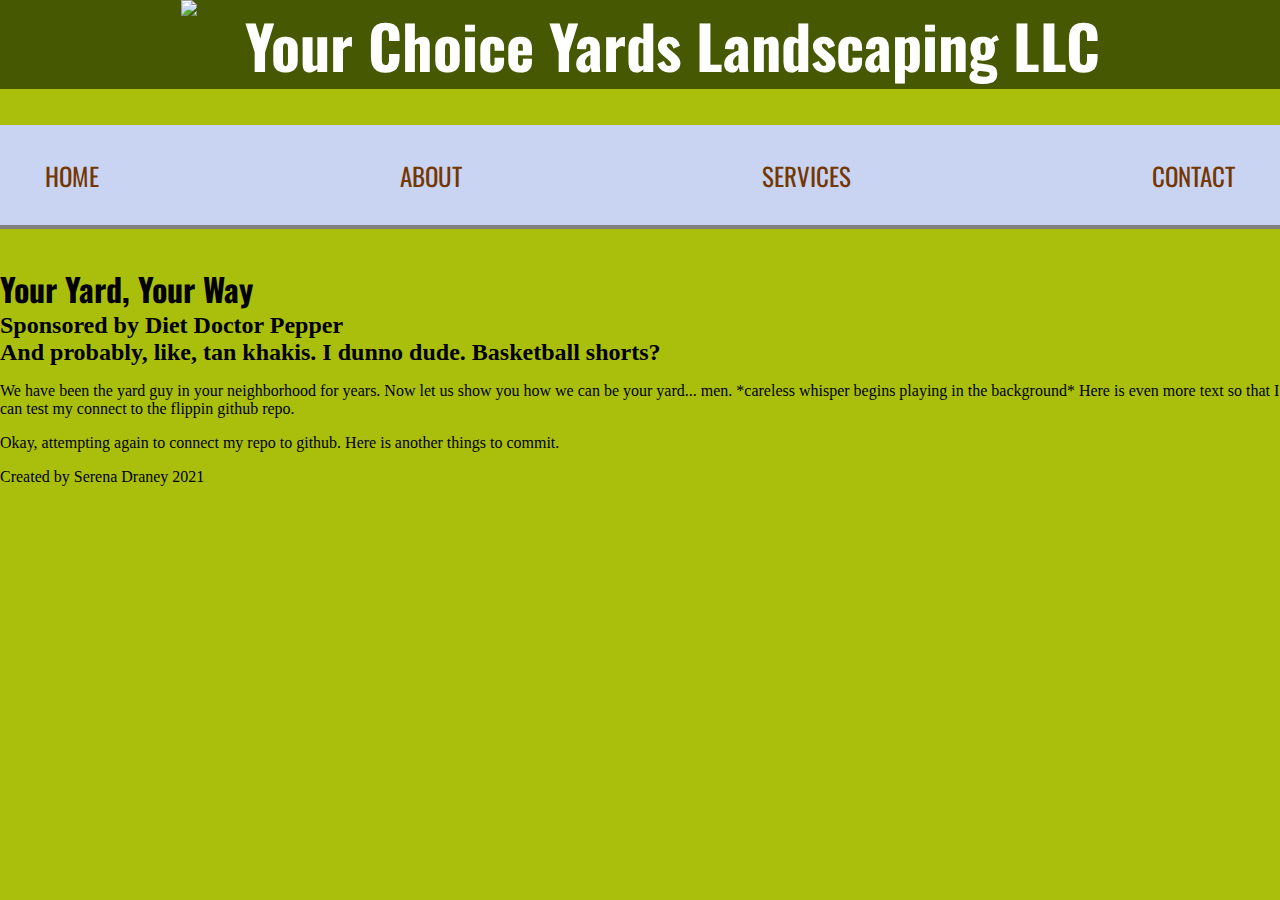
==== index.html @ e1be0724 "added navigation capabilities to all pages" ====
<!DOCTYPE html>
<html lang="en">
<head>
    <meta charset="UTF-8">
    <meta name="viewport" content="width=device-width, initial-scale=1.0">
    <link rel="preconnect" href="https://fonts.gstatic.com">
<link href="https://fonts.googleapis.com/css2?family=Oswald:wght@500&display=swap" rel="stylesheet">
<link rel="stylesheet" href="styles.css" />

    <title>Your Choice Home</title>
</head>
<header>
    <img class= "logo" src="logo_1-03-03.png">
    <h1 class="main-title">Your Choice Yards Landscaping LLC</h1>
</header>
<nav>
    <ul class="nav">
    <li class="active"> <a href="index.html">Home</a></li>
    <li> <a href="about.html">About</a></li>
    <li> <a href="services.html">Services</a></li>
    <li > <a href="contact.html">Contact</a></li>
    </ul>
</ul>
</nav>

<body>
    <h1>Your Yard, Your Way</h1>
    <h2>Sponsored by Diet Doctor Pepper</h2>
    <h2>And probably, like, tan khakis. I dunno dude. Basketball shorts?</h2>
    <p>We have been the yard guy in your neighborhood for years. Now let us show you how we can be your yard... men. *careless whisper begins playing in the background* 
        Here is even more text so that I can test my connect to the flippin github repo.
    </p>
    <p>Okay, attempting again to connect my repo to github. Here is another things to commit.</p>
</body>
<footer>Created by Serena Draney 2021</footer>
</html>
---- styles.css ----
body, h1, h2, h3, h4, h5, h6 {
    padding: 0;
    margin: 0;
}
body{
    background-color:#aabf0b;
}h1 {
    font-family: 'Oswald', sans-serif;  
}
.main-title {
    color: White;

}
.logo {
    width: 5%;
    min-width:fit-content;
}
header {
    display: flex;
    justify-content: center;
    font-size: 30px;
    background-color: #465902;
}
nav ul.nav  {
    display: flex;
  justify-content: space-between;
  align-items: center;
  font-variant-caps: all-small-caps;
  font-size: 36px;
  background-color: #c9d3f2;
  max-height: 60px;
  color: #733702;
  padding-left: 25px;
  padding-right: 25px;
  padding-bottom: 25px;
  padding-top: 15px;
  border-bottom: solid grey 4px;
  list-style-type: none;
  text-decoration: none;
}
nav ul.nav li a{
    display: block;
    padding: 10px 20px;
    text-decoration: none;
    font-family: 'Oswald', sans-serif;
    color: #733702;
}
nav ul.nav li a:hover {
    background-color:#465902;
    color: white;
}
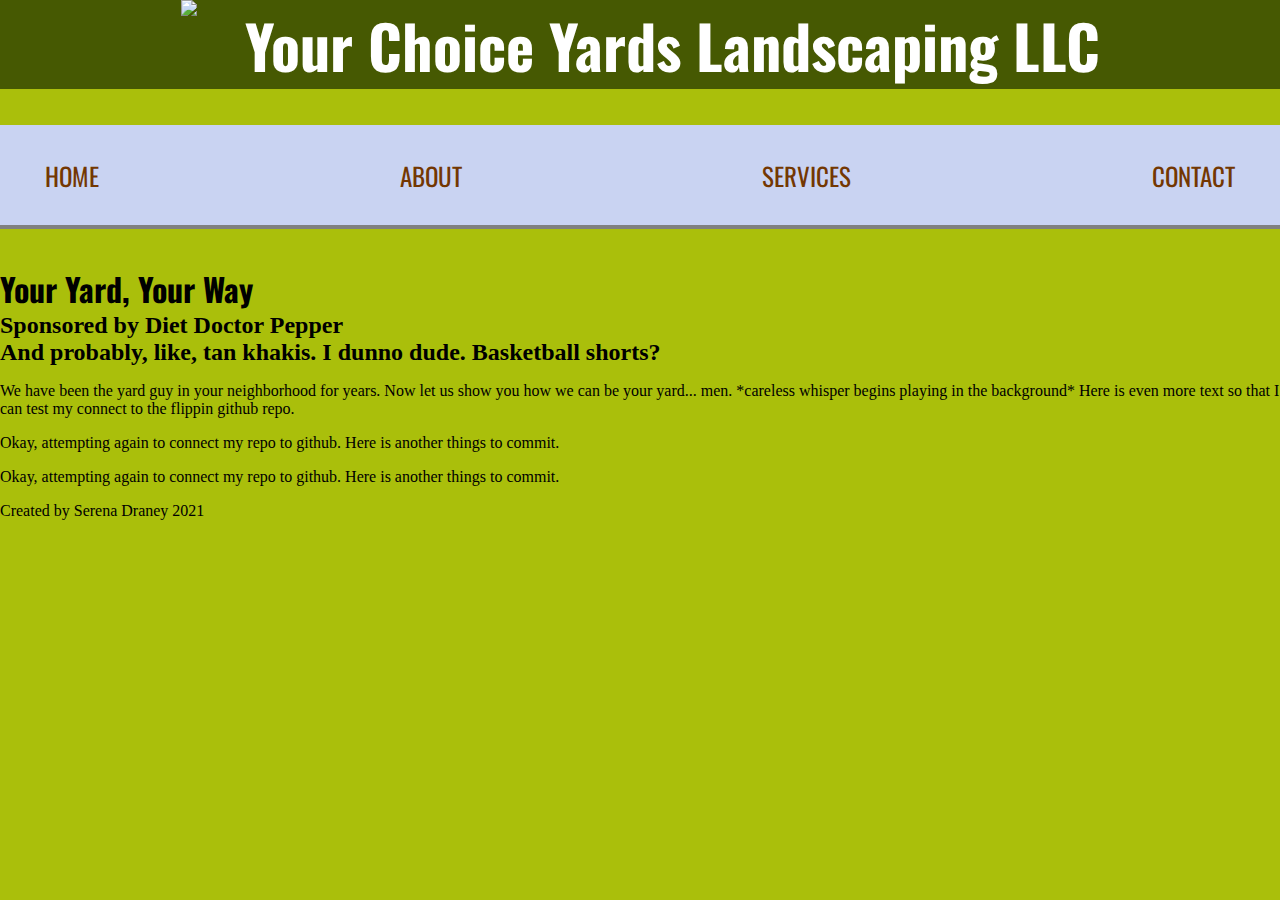
==== commit ecab5ad8: "checking folder for commit" ====
--- a/index.html
+++ b/index.html
@@ -31,6 +31,9 @@
         Here is even more text so that I can test my connect to the flippin github repo.
     </p>
     <p>Okay, attempting again to connect my repo to github. Here is another things to commit.</p>
+    <p>Okay, attempting again to connect my repo to github. Here is another things to commit.</p>
+    <script src="main.js" type="module"></script>
+    <footer>Created by Serena Draney 2021</footer>
 </body>
-<footer>Created by Serena Draney 2021</footer>
+
 </html>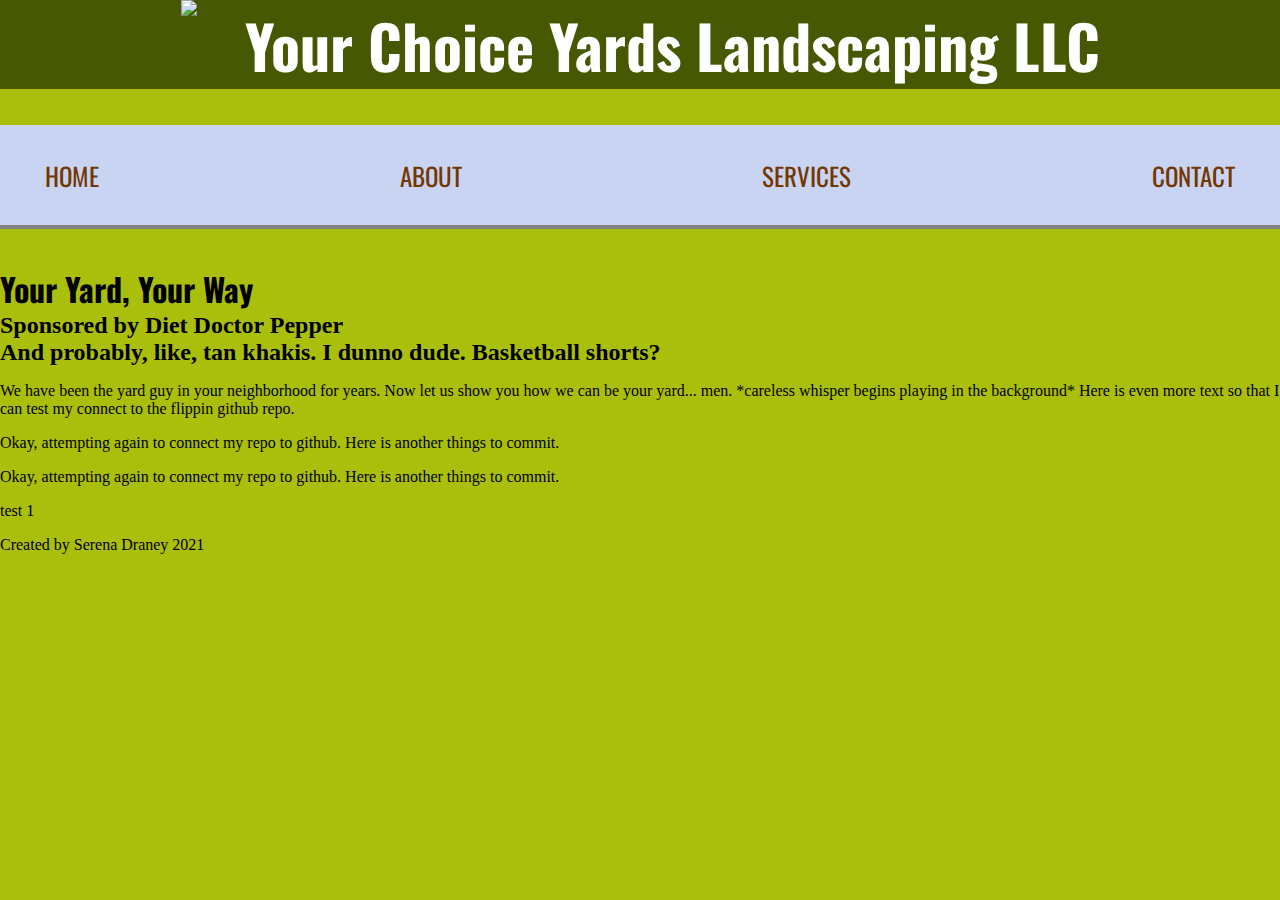
==== commit 81081089: "test 1" ====
--- a/index.html
+++ b/index.html
@@ -32,7 +32,9 @@
     </p>
     <p>Okay, attempting again to connect my repo to github. Here is another things to commit.</p>
     <p>Okay, attempting again to connect my repo to github. Here is another things to commit.</p>
-    <script src="main.js" type="module"></script>
+  <p>test 1</p>
+
+  </p><script src="main.js" type="module"></script>
     <footer>Created by Serena Draney 2021</footer>
 </body>
 
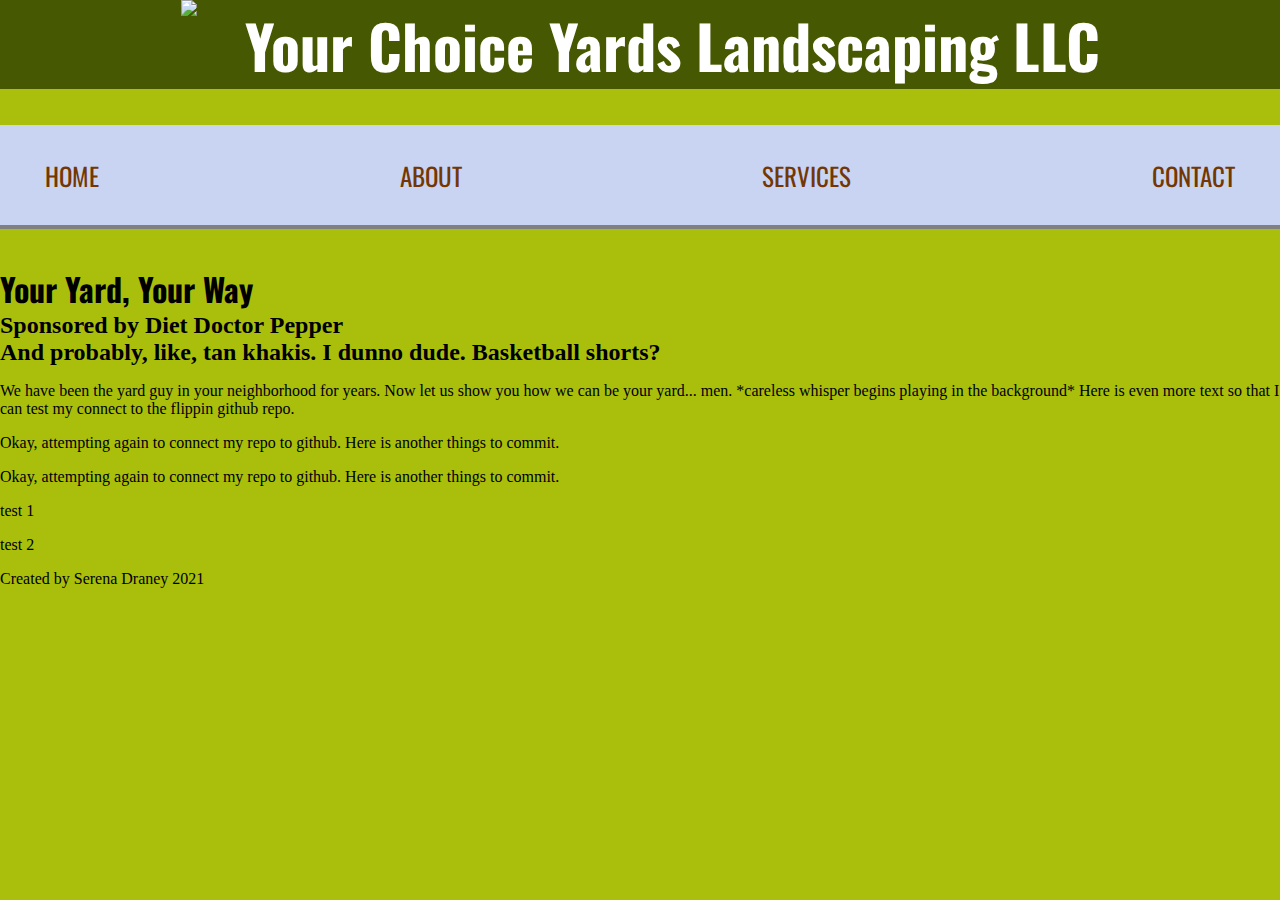
==== commit 740088cd: "test 2" ====
--- a/index.html
+++ b/index.html
@@ -33,6 +33,7 @@
     <p>Okay, attempting again to connect my repo to github. Here is another things to commit.</p>
     <p>Okay, attempting again to connect my repo to github. Here is another things to commit.</p>
   <p>test 1</p>
+  <p>test 2</p>
 
   </p><script src="main.js" type="module"></script>
     <footer>Created by Serena Draney 2021</footer>
